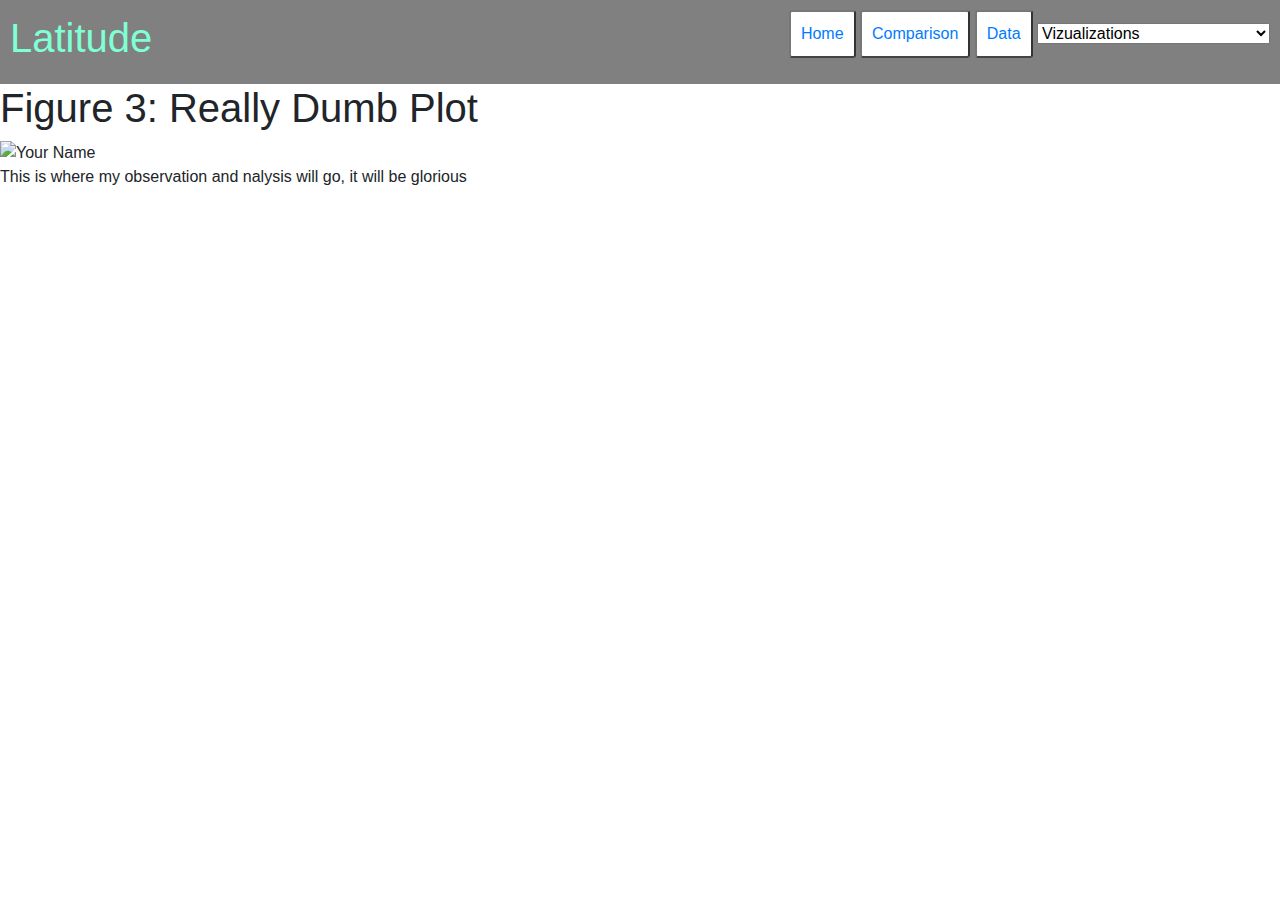
==== cloudiness.html @ c9355e0f "images" ====
<!DOCTYPE html>
<html lang="en">
<head>
  <meta charset="UTF-8">
  <link rel="stylesheet" href="https://stackpath.bootstrapcdn.com/bootstrap/4.3.1/css/bootstrap.min.css" integrity="sha384-ggOyR0iXCbMQv3Xipma34MD+dH/1fQ784/j6cY/iJTQUOhcWr7x9JvoRxT2MZw1T" crossorigin="anonymous">
  <link rel="stylesheet" href="style.css">
</head>
<body>

  <div>
    
    <nav class='navbar' >
      <h1>Latitude</h1>
      <ul>
        <li>
          <a href="#">Home</a>
        </li>
        <li>
          <a href="#">Comparison</a>
        </li>
        <li>
          <a href="#">Data</a>
        </li>

        <select id= "nav-select">
          <option selected disabled>Vizualizations</option>
          <option value="Plot 1">Latitude vs. Max Temperature</option>
          <option value="Plot 2">Latitude vs. Humidity</option>
          <option value="Plot 3">Latitude vs. Cloudiness </option>
          <option value="Plot 4">Latitude vs. Wind Speed</option>
        </select>
        <div class="clearfix"></div>
      </nav>
    </ul>
<div>

<body>
<h1>Figure 3: Really Dumb Plot</h1>
    <img src="https://github.com/cfingerut/cfingerut.github.io/blob/master/Images/Fig3.png?raw=true" alt="Your Name">

<p> This is where my observation and nalysis will go, it will be glorious</p>

</body>
</html>
---- style.css ----
/* Navbar Styling */

.navbar {
    padding: 10px;
    background: grey;
  }
  
.navbar h1 {color: aquamarine;}


.navbar li {
    display: inline-block;
    padding: 10px;
    cursor: pointer;
    background: #fff;
    border-radius: 3px;
    border-top:2px solid #777777;
    border-right:2px solid #333333;
    border-bottom:2px solid #444444;
    border-left:2px solid #777777;
  }

  .navbar a:hover{color: aquamarine; }
  





  .container_table {
    text-align: center; 
    vertical-align: middle;
    background-color: antiquewhite;
    margin-left: 300px;
    margin-right: 300px;
    border-style: solid;
    border-color: teal;
  }

  .container_table th {
    text-align: center;
  background-color: whitesmoke}

  .data_body {background: teal;}

  

#wind_speed {text-align: center;}





#viz {background-color: rgb(226, 235, 236);
      border: dotted;
      text-align: center;
      padding:20px;}


/* Media Queries */

@media screen and (max-width: 600px) {
  .navbar.responsive {position: relative;}
  .navbar.responsive a.icon {
    position: absolute;
    right: 0;
    top: 0;
  }
  .navbar.responsive a {
    float: none;
    display: block;
    text-align: left;
  }
}
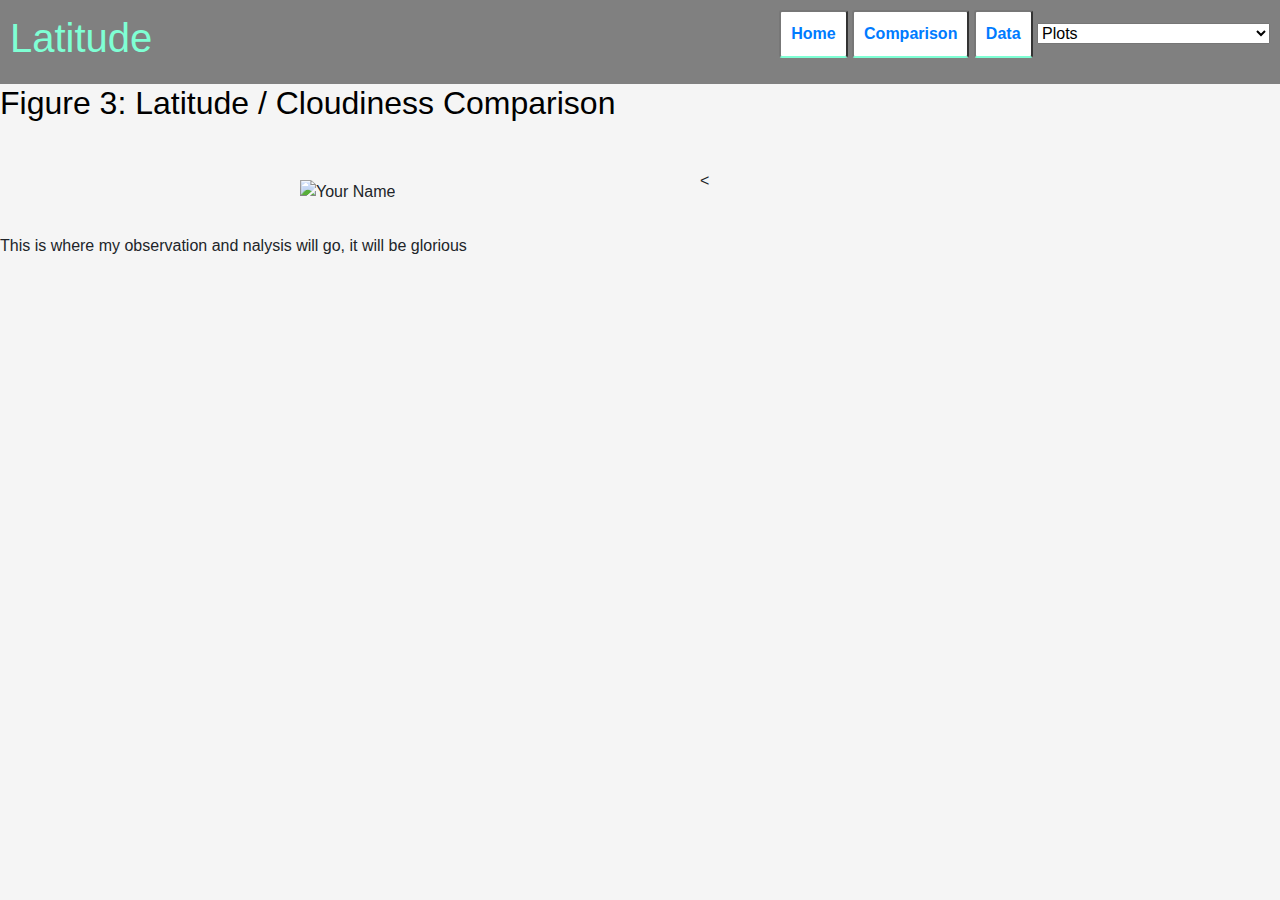
==== commit 5af5a13f: "no" ====
--- a/cloudiness.html
+++ b/cloudiness.html
@@ -23,7 +23,7 @@
         </li>
 
         <select id= "nav-select">
-          <option selected disabled>Vizualizations</option>
+          <option value= ""selected style = "display:none">Plots</option>
           <option value="Plot 1">Latitude vs. Max Temperature</option>
           <option value="Plot 2">Latitude vs. Humidity</option>
           <option value="Plot 3">Latitude vs. Cloudiness </option>
@@ -35,9 +35,11 @@
 <div>
 
 <body>
-<h1>Figure 3: Really Dumb Plot</h1>
-    <img src="https://github.com/cfingerut/cfingerut.github.io/blob/master/Images/Fig3.png?raw=true" alt="Your Name">
 
+<h2>Figure 3: Latitude / Cloudiness Comparison</h2>
+
+  <img class= "single" src="https://github.com/cfingerut/cfingerut.github.io/blob/master/Images/Fig3.png?raw=true" alt="Your Name">
+<
 <p> This is where my observation and nalysis will go, it will be glorious</p>
 
 </body>
--- a/style.css
+++ b/style.css
@@ -5,7 +5,9 @@
 .navbar {
     padding: 10px;
     background: grey;
-  }
+    border-bottom: mintcream;
+    }
+  
   
 .navbar h1 {color: aquamarine;}
 
@@ -18,25 +20,35 @@
     border-radius: 3px;
     border-top:2px solid #777777;
     border-right:2px solid #333333;
-    border-bottom:2px solid #444444;
+    border-bottom:2px solid aquamarine;
     border-left:2px solid #777777;
+    font-weight: bold;
+    
   }
 
   .navbar a:hover{color: aquamarine; }
   
+/* General Styling Across Pages */
+
+body {background-color: whitesmoke;}
+
+h1 { color: aquamarine;}
+
+h2 { color: black;}
 
 
 
 
-
-  .container_table {
+/* Data Page Styling */
+  .table_container {
     text-align: center; 
     vertical-align: middle;
-    background-color: antiquewhite;
-    margin-left: 300px;
-    margin-right: 300px;
+    background-color:white;
+    margin-left: 50px;
+    margin-right: 50px;
+    margin-top: 15px;
     border-style: solid;
-    border-color: teal;
+    border-color: aquamarine;
   }
 
   .container_table th {
@@ -59,6 +71,18 @@
       padding:20px;}
 
 
+
+/* Styling for Viz Images */
+.single {align-content: center;
+  margin-left: 300px;
+  margin-right: 300px;
+  margin-top: 50px;
+  margin-bottom: 30px;}
+  
+
+
+
+
 /* Media Queries */
 
 @media screen and (max-width: 600px) {
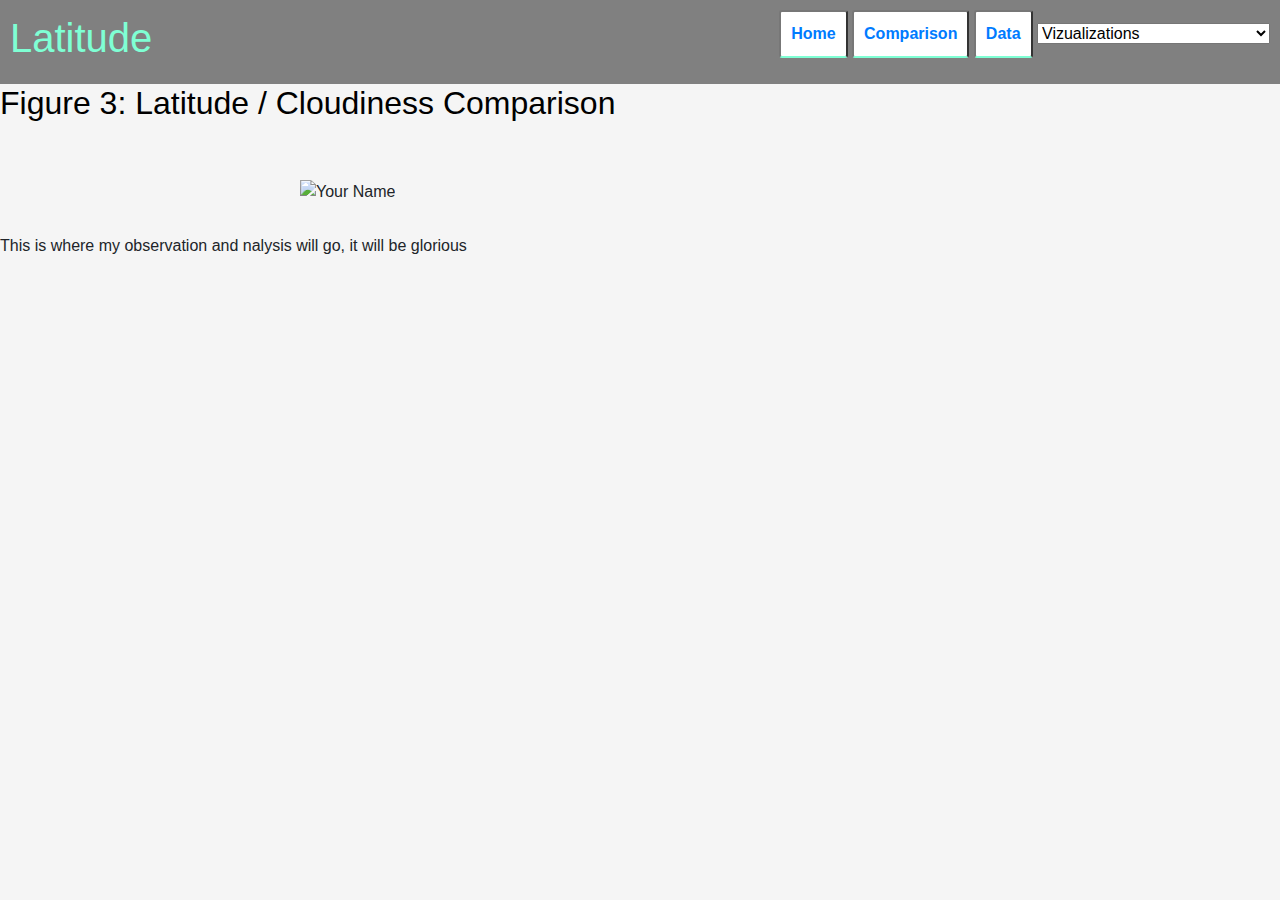
==== commit 5825586b: "lol" ====
--- a/cloudiness.html
+++ b/cloudiness.html
@@ -13,21 +13,21 @@
       <h1>Latitude</h1>
       <ul>
         <li>
-          <a href="#">Home</a>
+          <a href="https://cfingerut.github.io/">Home</a>
         </li>
         <li>
-          <a href="#">Comparison</a>
+          <a href="https://cfingerut.github.io/comparisons">Comparison</a>
         </li>
         <li>
-          <a href="#">Data</a>
+          <a href="https://cfingerut.github.io/data">Data</a>
         </li>
 
         <select id= "nav-select">
-          <option value= ""selected style = "display:none">Plots</option>
-          <option value="Plot 1">Latitude vs. Max Temperature</option>
-          <option value="Plot 2">Latitude vs. Humidity</option>
-          <option value="Plot 3">Latitude vs. Cloudiness </option>
-          <option value="Plot 4">Latitude vs. Wind Speed</option>
+          <option selected disabled>Vizualizations</option>
+          <option value="maxtemp.html">Latitude vs. Max Temperature</option>
+          <option value="humidity.html">Latitude vs. Humidity</option>
+          <option value="cloudiness.html">Latitude vs. Cloudiness </option>
+          <option value="wind.html">Latitude vs. Wind Speed</option>
         </select>
         <div class="clearfix"></div>
       </nav>
@@ -39,7 +39,7 @@
 <h2>Figure 3: Latitude / Cloudiness Comparison</h2>
 
   <img class= "single" src="https://github.com/cfingerut/cfingerut.github.io/blob/master/Images/Fig3.png?raw=true" alt="Your Name">
-<
+
 <p> This is where my observation and nalysis will go, it will be glorious</p>
 
 </body>
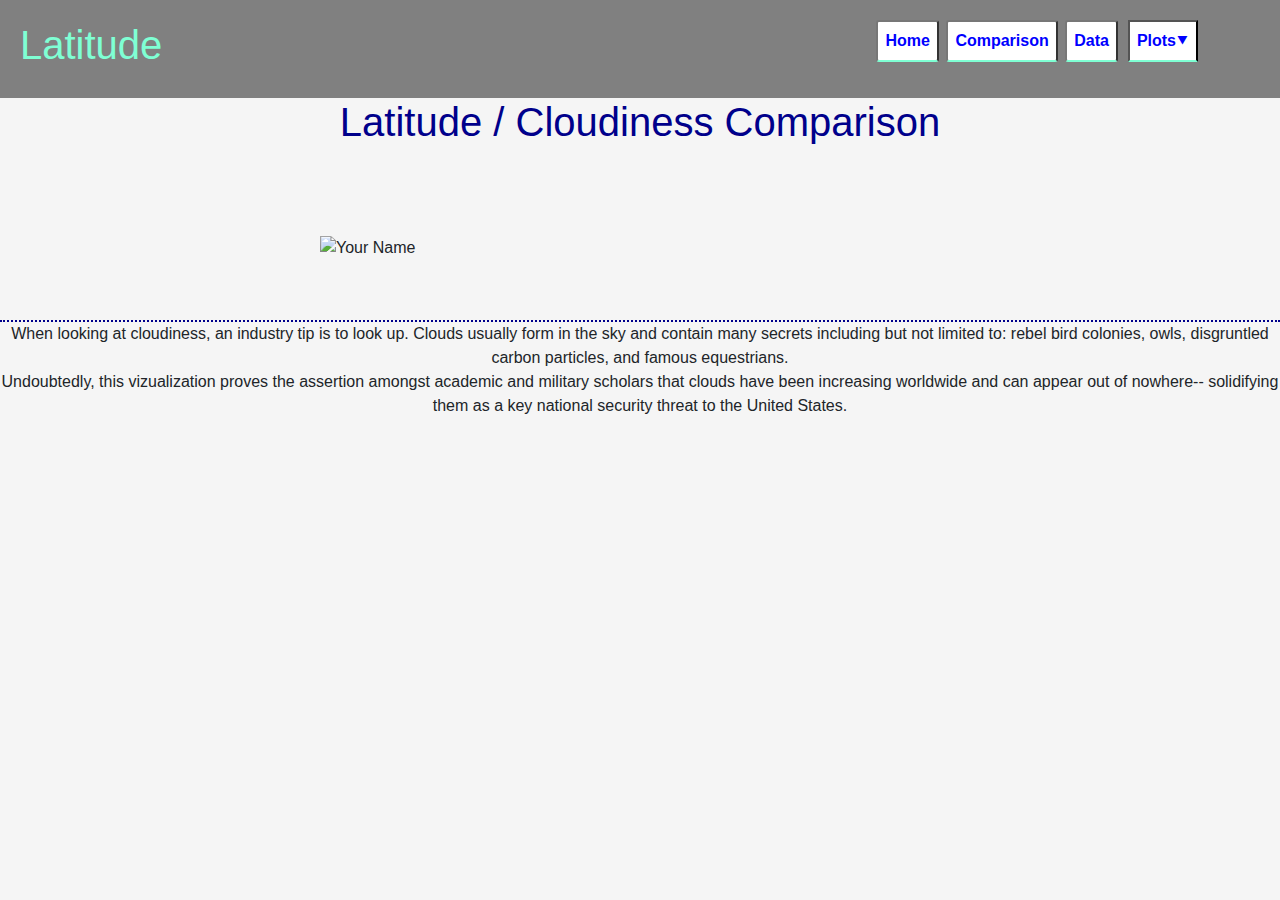
==== commit 3ea7ba5b: "finite" ====
--- a/cloudiness.html
+++ b/cloudiness.html
@@ -8,7 +8,6 @@
 <body>
 
   <div>
-    
     <nav class='navbar' >
       <h1>Latitude</h1>
       <ul>
@@ -21,26 +20,50 @@
         <li>
           <a href="https://cfingerut.github.io/data">Data</a>
         </li>
-
-        <select id= "nav-select">
-          <option selected disabled>Vizualizations</option>
-          <option value="maxtemp.html">Latitude vs. Max Temperature</option>
-          <option value="humidity.html">Latitude vs. Humidity</option>
-          <option value="cloudiness.html">Latitude vs. Cloudiness </option>
-          <option value="wind.html">Latitude vs. Wind Speed</option>
-        </select>
+        <div class="dropdown">
+          <button onclick="myFunction()" class="dropbtn">Plots⯆</button>
+          <div id="myDropdown" class="dropdown-content">
+            <a href="https://cfingerut.github.io/maxtemp">Max Temperature</a>
+            <a href="https://cfingerut.github.io/humidity">Humidity</a>
+            <a href="https://cfingerut.github.io/cloudiness">Cloudiness</a>
+            <a href="https://cfingerut.github.io/wind">Wind Speed</a>
+          </div>
+        </div>
+        <script>
+        
+          function myFunction() {
+            document.getElementById("myDropdown").classList.toggle("show");
+          }
+          
+          
+          window.onclick = function(event) {
+            if (!event.target.matches('.dropbtn')) {
+              var dropdowns = document.getElementsByClassName("dropdown-content");
+              var i;
+              for (i = 0; i < dropdowns.length; i++) {
+                var openDropdown = dropdowns[i];
+                if (openDropdown.classList.contains('show')) {
+                  openDropdown.classList.remove('show');
+                }
+              }
+            }
+          }
+          </script>
+        
         <div class="clearfix"></div>
       </nav>
     </ul>
-<div>
+    </div>
+  </body>
 
-<body>
-
-<h2>Figure 3: Latitude / Cloudiness Comparison</h2>
+<h1 id = "analysis_head">Latitude / Cloudiness Comparison</h1>
 
   <img class= "single" src="https://github.com/cfingerut/cfingerut.github.io/blob/master/Images/Fig3.png?raw=true" alt="Your Name">
 
-<p> This is where my observation and nalysis will go, it will be glorious</p>
+<p id= "analysis"> When looking at cloudiness, an industry tip is to look up. Clouds usually
+  form in the sky and contain many secrets including but not limited to: rebel bird colonies, owls, disgruntled carbon particles, and famous equestrians.
+  <br>Undoubtedly, this vizualization proves the assertion amongst academic and military scholars that clouds have been increasing worldwide and can appear out of nowhere-- solidifying them as a  key national security threat to the United States.
+</p>
 
 </body>
 </html>--- a/style.css
+++ b/style.css
@@ -3,7 +3,7 @@
 /* Navbar Styling */
 
 .navbar {
-    padding: 10px;
+    padding: 20px;
     background: grey;
     border-bottom: mintcream;
     }
@@ -14,7 +14,9 @@
 
 .navbar li {
     display: inline-block;
-    padding: 10px;
+    padding: 7px;
+    margin-left: 3px;
+    margin right: 3px;
     cursor: pointer;
     background: #fff;
     border-radius: 3px;
@@ -26,8 +28,63 @@
     
   }
 
+  .navbar a {color: blue;}
+
   .navbar a:hover{color: aquamarine; }
   
+
+  .dropbtn {
+    background-color: white;
+    color: blue;
+    padding: 7px;
+    margin-right: 62px;
+    margin-left: 10px;
+    font-size: 16px;
+    border-bottom:2px solid aquamarine;
+    cursor: pointer;
+    font-weight: bold;
+  }
+  
+  /* Dropdown button on hover & focus */
+  .dropbtn:hover, .dropbtn:focus {
+    background-color: aquamarine;
+  }
+  
+  /* The container <div> - needed to position the dropdown content */
+  .dropdown {
+    position: relative;
+    display: inline-block;
+    float: right;
+    border-right: 10px;
+    border-left: 10px
+  }
+  
+  /* Dropdown Content (Hidden by Default) */
+  .dropdown-content {
+    display: none;
+    position: absolute;
+    background-color: #f1f1f1;
+    border: dotted aquamarine;
+    min-width: 160px;
+    box-shadow: 0px 8px 16px 0px rgba(0,0,0,0.2);
+    z-index: 1;
+  }
+  
+  /* Links inside the dropdown */
+  .dropdown-content a {
+    color: black;
+    padding: 12px 16px;
+    text-decoration: none;
+    display: block;
+  }
+  
+  * Change color of dropdown links on hover */
+  .dropdown-content a:hover {background-color: #ddd}
+  
+  /* Show the dropdown menu (use JS to add this class to the .dropdown-content container when the user clicks on the dropdown button) */
+  .show {display:block;}
+
+
 /* General Styling Across Pages */
 
 body {background-color: whitesmoke;}
@@ -57,29 +114,42 @@
 
   .data_body {background: teal;}
 
-  
 
 #wind_speed {text-align: center;}
 
 
 
-
+/* Landing Page  */
 
 #viz {background-color: rgb(226, 235, 236);
-      border: dotted;
+      
+      border-radius: 20px ;
       text-align: center;
-      padding:20px;}
+      padding:8px;
+      }
+
 
 
 
 /* Styling for Viz Images */
-.single {align-content: center;
-  margin-left: 300px;
-  margin-right: 300px;
-  margin-top: 50px;
-  margin-bottom: 30px;}
-  
+.single {
+  display: block;
+  margin-left: auto;
+  margin-right: auto;
+  margin-top: 90px;
+  margin-bottom: 60px;
+  width: 50%;}
 
+/* Vizualization Standards */
+
+#analysis {text-align: center;
+          display: inline-block;
+          border-top: dotted 2px darkblue;
+}
+
+#analysis_head {text-align: center;
+                color: darkblue;
+                }
 
 
 
@@ -97,4 +167,8 @@
     display: block;
     text-align: left;
   }
-}+}
+
+
+
+
